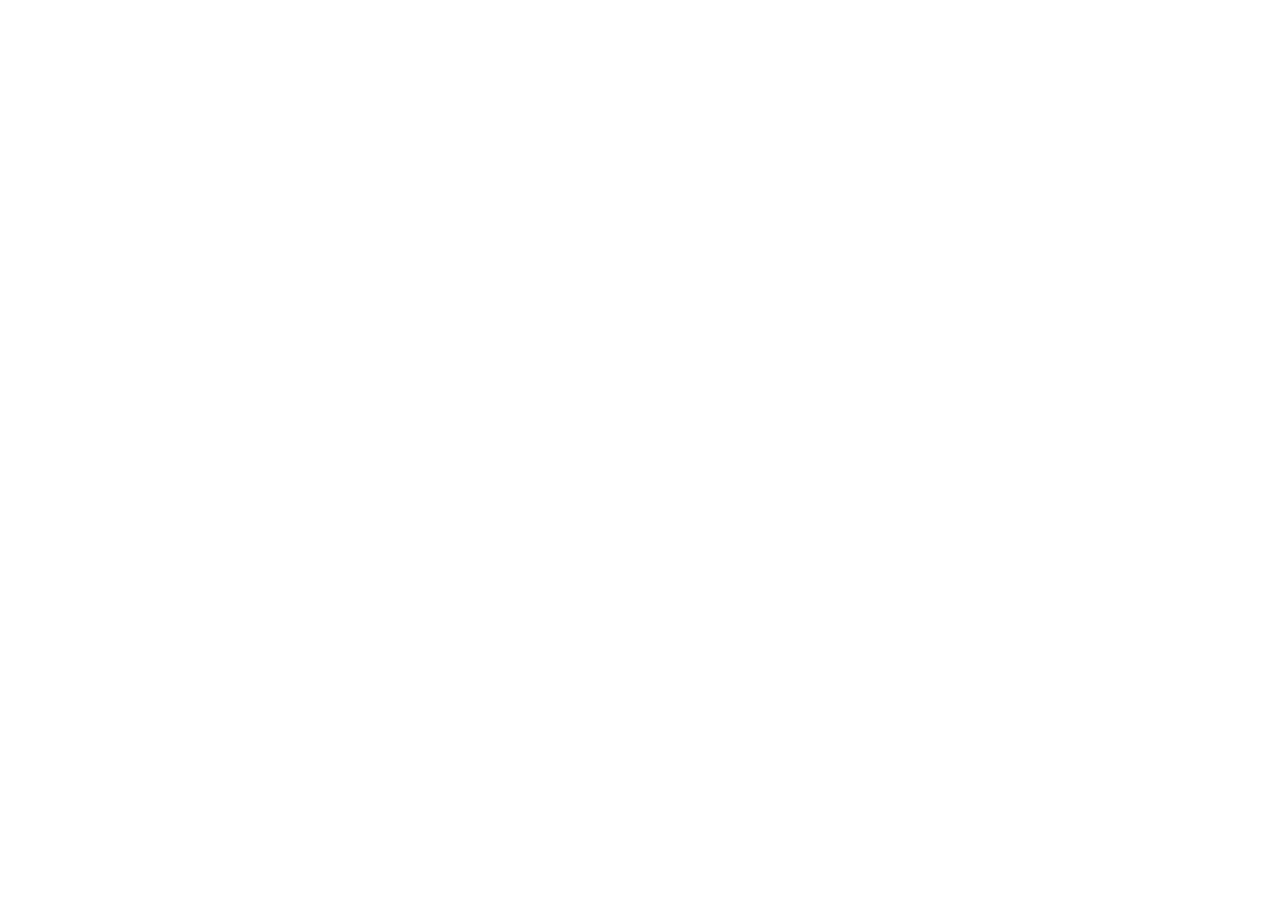
==== seo.html @ 17294a8e "Initial commit for Evo Casino static site" ====
<!DOCTYPE html>
<html lang="ru">
<head>
    <meta charset="UTF-8">
    <meta name="viewport" content="width=device-width, initial-scale=1.0">

    <!-- Основные метатеги для SEO -->
    <title>EVO Casino – информация для поисковых систем</title>
    <meta name="description" content="EVO Casino – официальное казино от Banda и LeeBet. Бонусы до 750FS, 150 FS за первый депозит, игровые автоматы, слоты. Дополнительная информация для SEO включена в скрытую страницу.">
    <meta name="keywords" content="Evo Casino, Бонусы, Banda, LeeBet, онлайн казино, слоты, игровые автоматы, выплаты, зеркало, регистрация">
    <meta name="robots" content="index,follow">

    <!-- Open Graph / Facebook -->
    <meta property="og:title" content="EVO Casino – бонусы от Banda и LeeBet">
    <meta property="og:description" content="Официальное казино EVO от Banda и LeeBet. Регистрируйтесь и получайте бонусы до 750FS. Скрытая информация для SEO.">
    <meta property="og:type" content="website">
    <meta property="og:url" content="https://yourdomain.example/seo.html">

    <!-- Twitter Card -->
    <meta name="twitter:card" content="summary_large_image">
    <meta name="twitter:title" content="EVO Casino – бонусы от Banda и LeeBet">
    <meta name="twitter:description" content="Официальное казино EVO от Banda и LeeBet. Регистрируйтесь и получайте бонусы до 750FS. Скрытая информация для SEO.">

    <!-- Дополнительные ключевые фразы -->
    <meta name="subject" content="EVO Casino, бонусы, Banda, LeeBet, игровые автоматы">
    <meta name="audience" content="gambling, casino, slots">

    <!-- Структурированные данные JSON-LD (пример) -->
    <script type="application/ld+json">
    {
        "@context": "https://schema.org",
        "@type": "WebSite",
        "name": "EVO Casino",
        "url": "https://yourdomain.example/",
        "description": "Официальный сайт EVO Casino — бонусы до 750FS, партнеры Banda и LeeBet.",
        "potentialAction": {
            "@type": "SearchAction",
            "target": "https://yourdomain.example/?s={search_term_string}",
            "query-input": "required name=search_term_string"
        }
    }
    </script>

    <!-- Стиль чтобы страница была невидима обычным пользователям -->
    <style>
        body { display:none; }
    </style>
</head>
<body>
<!-- Этот документ служит исключительно для поисковых систем; пользователи не увидят контент.
     Он находится в корне сайта и должен быть доступен для индексации. -->
</body>
</html>
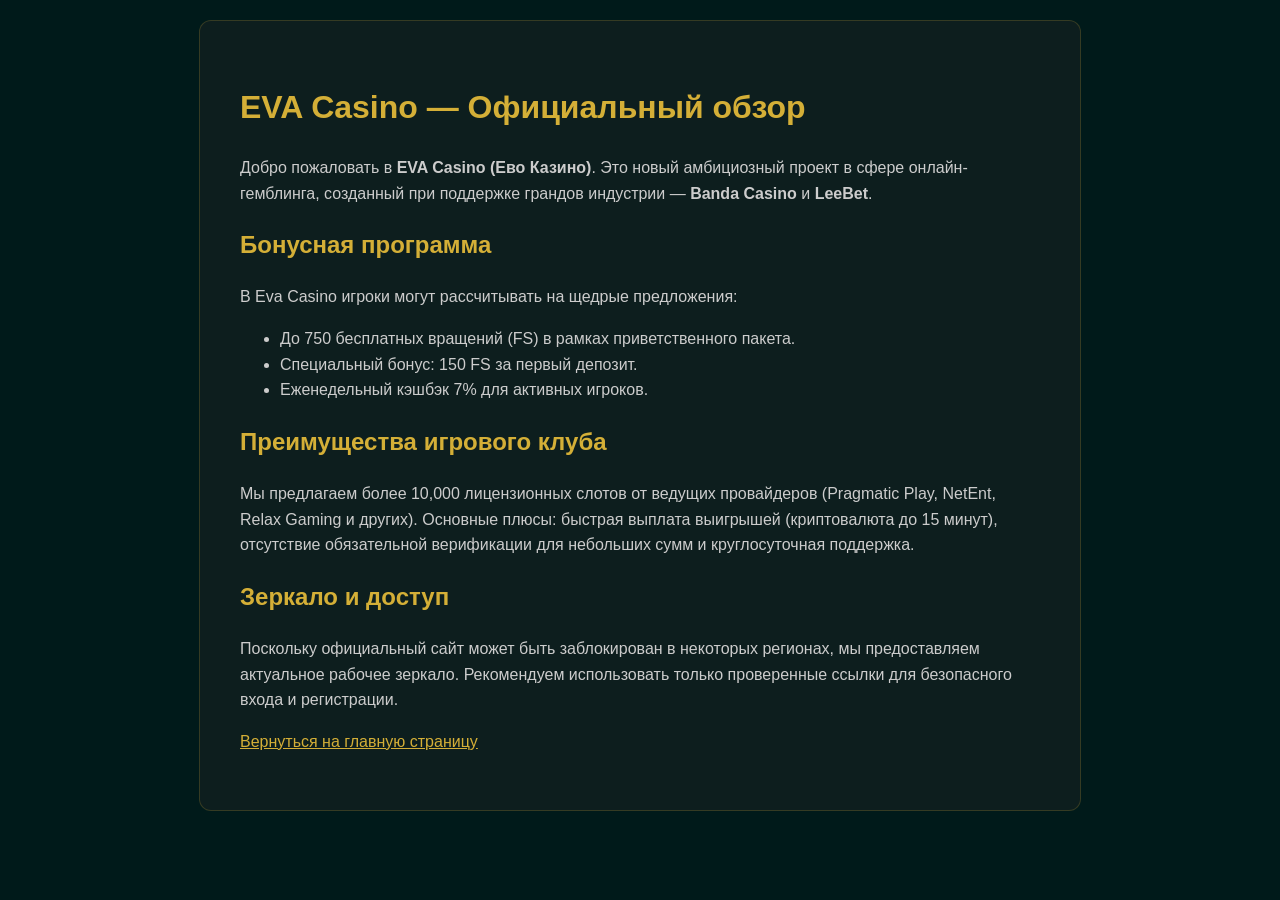
==== commit 99bcef86: "s2" ====
--- a/seo.html
+++ b/seo.html
@@ -1,41 +1,48 @@
 <!DOCTYPE html>
 <html lang="ru">
+
 <head>
     <meta charset="UTF-8">
     <meta name="viewport" content="width=device-width, initial-scale=1.0">
 
     <!-- Основные метатеги для SEO -->
-    <title>EVO Casino – информация для поисковых систем</title>
-    <meta name="description" content="EVO Casino – официальное казино от Banda и LeeBet. Бонусы до 750FS, 150 FS за первый депозит, игровые автоматы, слоты. Дополнительная информация для SEO включена в скрытую страницу.">
-    <meta name="keywords" content="Evo Casino, Бонусы, Banda, LeeBet, онлайн казино, слоты, игровые автоматы, выплаты, зеркало, регистрация">
+    <title>EVA Casino – информация для поисковых систем</title>
+    <meta name="description"
+        content="EVA Casino – официальное казино от Banda и LeeBet. Бонусы до 750FS, 150 FS за первый депозит, игровые автоматы, слоты. Дополнительная информация для SEO включена в скрытую страницу.">
+    <meta name="keywords"
+        content="Eva Casino, Бонусы, Banda, LeeBet, онлайн казино, слоты, игровые автоматы, выплаты, зеркало, регистрация">
     <meta name="robots" content="index,follow">
 
     <!-- Open Graph / Facebook -->
-    <meta property="og:title" content="EVO Casino – бонусы от Banda и LeeBet">
-    <meta property="og:description" content="Официальное казино EVO от Banda и LeeBet. Регистрируйтесь и получайте бонусы до 750FS. Скрытая информация для SEO.">
+    <meta property="og:title" content="EVA Casino – бонусы от Banda и LeeBet">
+    <meta property="og:description"
+        content="Официальное казино EVA от Banda и LeeBet. Регистрируйтесь и получайте бонусы до 750FS. Скрытая информация для SEO.">
     <meta property="og:type" content="website">
-    <meta property="og:url" content="https://yourdomain.example/seo.html">
+    <meta property="og:url" content="https://eva-casino-zerkalo.com/">
 
     <!-- Twitter Card -->
     <meta name="twitter:card" content="summary_large_image">
-    <meta name="twitter:title" content="EVO Casino – бонусы от Banda и LeeBet">
-    <meta name="twitter:description" content="Официальное казино EVO от Banda и LeeBet. Регистрируйтесь и получайте бонусы до 750FS. Скрытая информация для SEO.">
+    <meta name="twitter:title" content="EVA Casino – бонусы от Banda и LeeBet">
+    <meta name="twitter:description"
+        content="Официальное казино EVA от Banda и LeeBet. Регистрируйтесь и получайте бонусы до 750FS. Скрытая информация для SEO.">
 
     <!-- Дополнительные ключевые фразы -->
-    <meta name="subject" content="EVO Casino, бонусы, Banda, LeeBet, игровые автоматы">
+    <meta name="subject" content="EVA Casino, бонусы, Banda, LeeBet, игровые автоматы">
     <meta name="audience" content="gambling, casino, slots">
 
+    <link rel="icon" href="https://eva-casino-zerkalo.com/favicon.ico" type="image/x-icon">
+    <link rel="shortcut icon" href="https://eva-casino-zerkalo.com/favicon.ico" type="image/x-icon">
     <!-- Структурированные данные JSON-LD (пример) -->
     <script type="application/ld+json">
     {
         "@context": "https://schema.org",
         "@type": "WebSite",
-        "name": "EVO Casino",
-        "url": "https://yourdomain.example/",
-        "description": "Официальный сайт EVO Casino — бонусы до 750FS, партнеры Banda и LeeBet.",
+        "name": "EVA Casino",
+        "url": "https://eva-casino-zerkalo.com/",
+        "description": "Официальный сайт EVA Casino — бонусы до 750FS, партнеры Banda и LeeBet.",
         "potentialAction": {
             "@type": "SearchAction",
-            "target": "https://yourdomain.example/?s={search_term_string}",
+            "target": "https://eva-casino-zerkalo.com/?s={search_term_string}",
             "query-input": "required name=search_term_string"
         }
     }
@@ -43,11 +50,62 @@
 
     <!-- Стиль чтобы страница была невидима обычным пользователям -->
     <style>
-        body { display:none; }
+        body {
+            background: #001a1a;
+            color: #ccc;
+            font-family: Arial, sans-serif;
+            line-height: 1.6;
+            margin: 0;
+            padding: 20px;
+        }
+
+        .container {
+            max-width: 800px;
+            margin: 0 auto;
+            background: #0d1e1e;
+            padding: 40px;
+            border-radius: 12px;
+            border: 1px solid rgba(212, 175, 55, 0.2);
+        }
+
+        h1,
+        h2 {
+            color: #d4af37;
+        }
+
+        a {
+            color: #d4af37;
+            text-decoration: underline;
+        }
     </style>
 </head>
+
 <body>
-<!-- Этот документ служит исключительно для поисковых систем; пользователи не увидят контент.
-     Он находится в корне сайта и должен быть доступен для индексации. -->
+    <div class="container">
+        <h1>EVA Casino — Официальный обзор</h1>
+        <p>Добро пожаловать в <strong>EVA Casino (Ево Казино)</strong>. Это новый амбициозный проект в сфере
+            онлайн-гемблинга, созданный при поддержке грандов индустрии — <strong>Banda Casino</strong> и
+            <strong>LeeBet</strong>.</p>
+
+        <h2>Бонусная программа</h2>
+        <p>В Eva Casino игроки могут рассчитывать на щедрые предложения:</p>
+        <ul>
+            <li>До 750 бесплатных вращений (FS) в рамках приветственного пакета.</li>
+            <li>Специальный бонус: 150 FS за первый депозит.</li>
+            <li>Еженедельный кэшбэк 7% для активных игроков.</li>
+        </ul>
+
+        <h2>Преимущества игрового клуба</h2>
+        <p>Мы предлагаем более 10,000 лицензионных слотов от ведущих провайдеров (Pragmatic Play, NetEnt, Relax Gaming и
+            других). Основные плюсы: быстрая выплата выигрышей (криптовалюта до 15 минут), отсутствие обязательной
+            верификации для небольших сумм и круглосуточная поддержка.</p>
+
+        <h2>Зеркало и доступ</h2>
+        <p>Поскольку официальный сайт может быть заблокирован в некоторых регионах, мы предоставляем актуальное рабочее
+            зеркало. Рекомендуем использовать только проверенные ссылки для безопасного входа и регистрации.</p>
+
+        <p><a href="https://eva-casino-zerkalo.com/">Вернуться на главную страницу</a></p>
+    </div>
 </body>
+
 </html>
